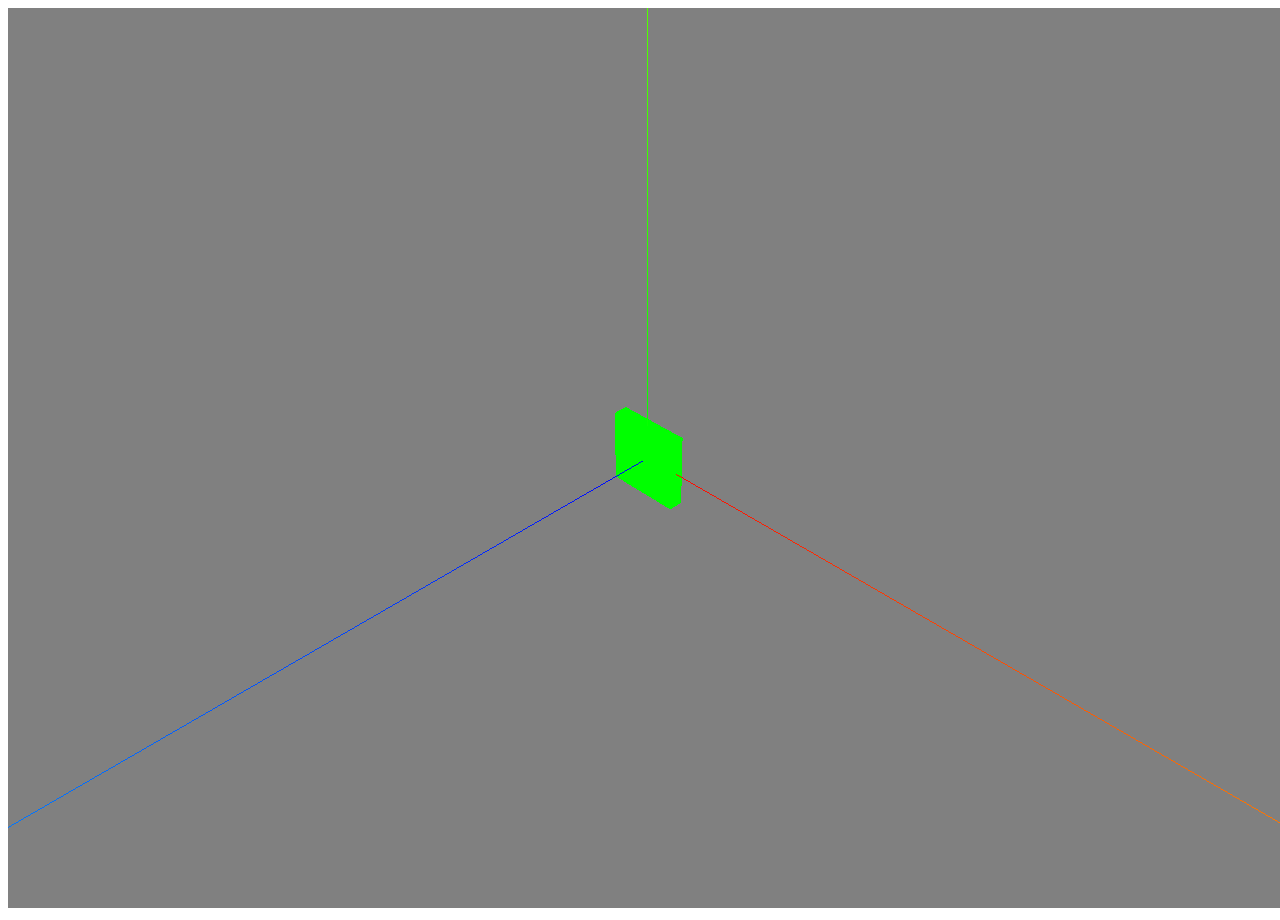
==== Gra/index.html @ 5c527a7b "Praca w szkole" ====
<!DOCTYPE html>
<html lang="pl">

<head>
    <meta charset="UTF-8">
    <meta name="viewport" content="width=device-width, initial-scale=1.0">
    <meta http-equiv="X-UA-Compatible" content="ie=edge">
    <title>Document</title>
    <script src="libs/jquery.js"></script>
    <script src="libs/three.js"></script>
    <script src="libs/OrbitControls.js"></script>

    <script src="js/Doors.js"></script>
    <script src="js/Hex.js"></script>
    <script src="js/LevelData.js"></script>
    <script src="js/Main.js"></script>
</head>

<body>

</body>

</html>
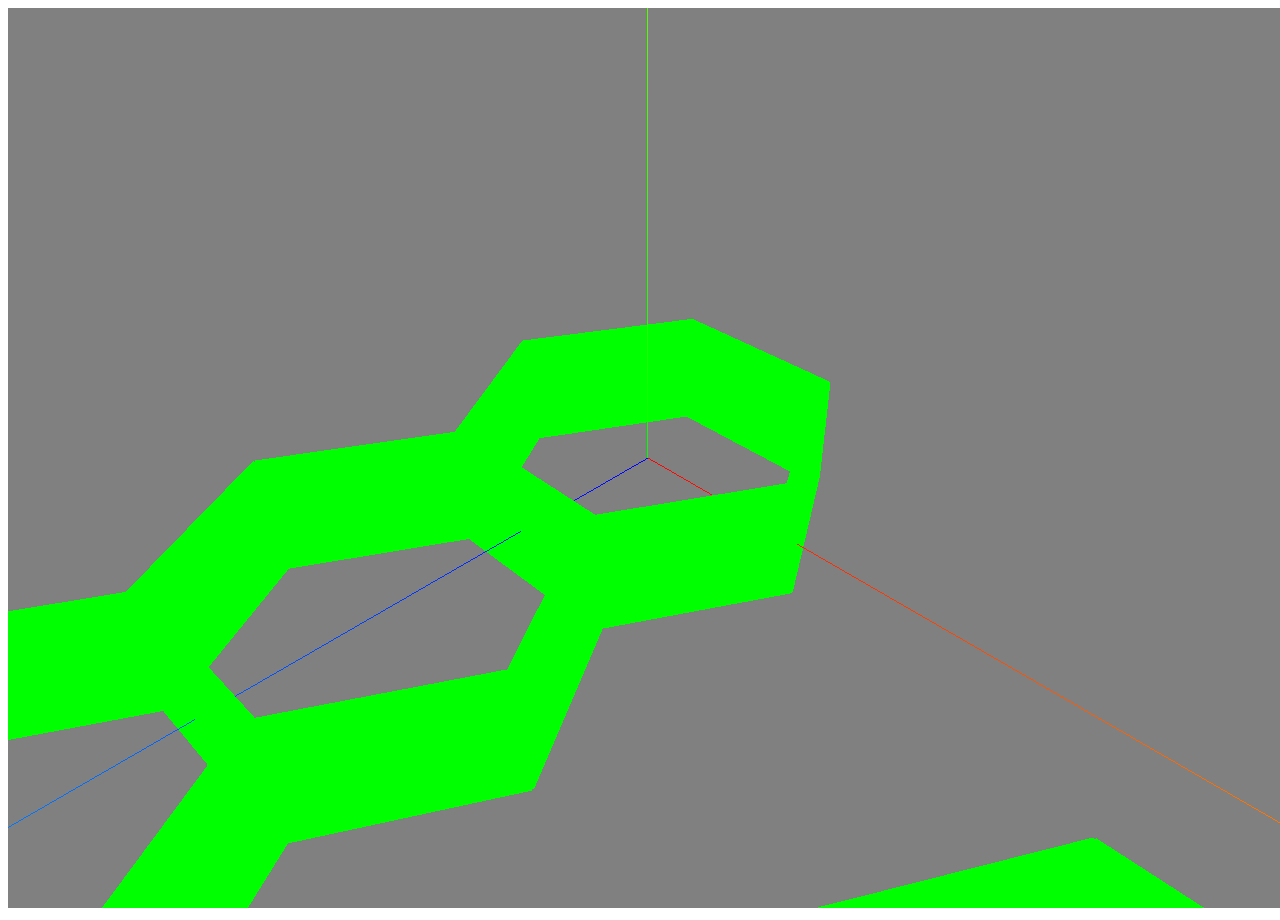
==== commit b3dc39c3: "Praca w szkole" ====
--- a/Gra/index.html
+++ b/Gra/index.html
@@ -13,6 +13,7 @@
     <script src="js/Doors.js"></script>
     <script src="js/Hex.js"></script>
     <script src="js/LevelData.js"></script>
+    <script src="js/Level.js"></script>
     <script src="js/Main.js"></script>
 </head>
 
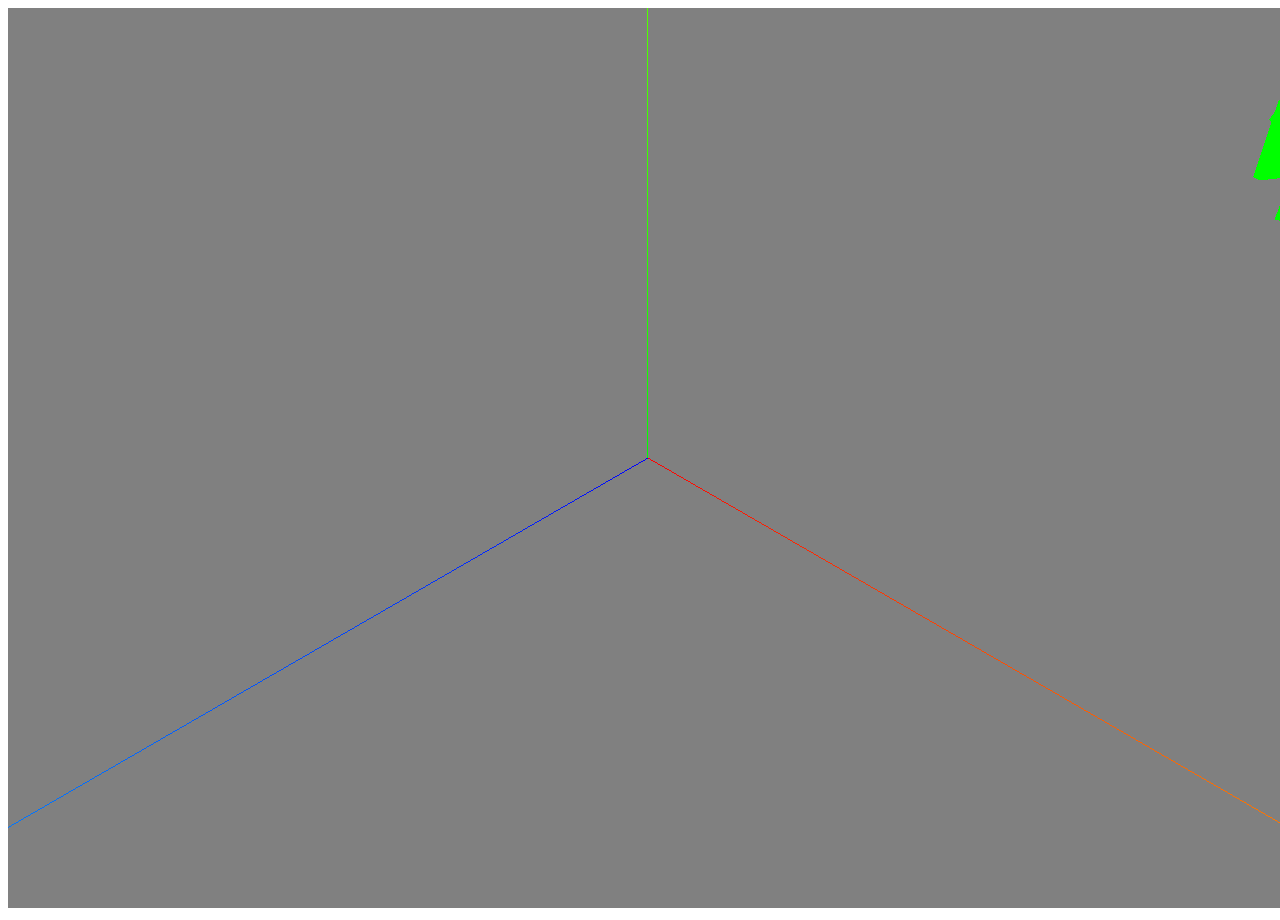
==== commit df7cbafb: "Koniec lekcji 06" ====
--- a/Gra/index.html
+++ b/Gra/index.html
@@ -10,6 +10,7 @@
     <script src="libs/three.js"></script>
     <script src="libs/OrbitControls.js"></script>
 
+    <script src="js/Settings.js"></script>
     <script src="js/Doors.js"></script>
     <script src="js/Hex.js"></script>
     <script src="js/LevelData.js"></script>
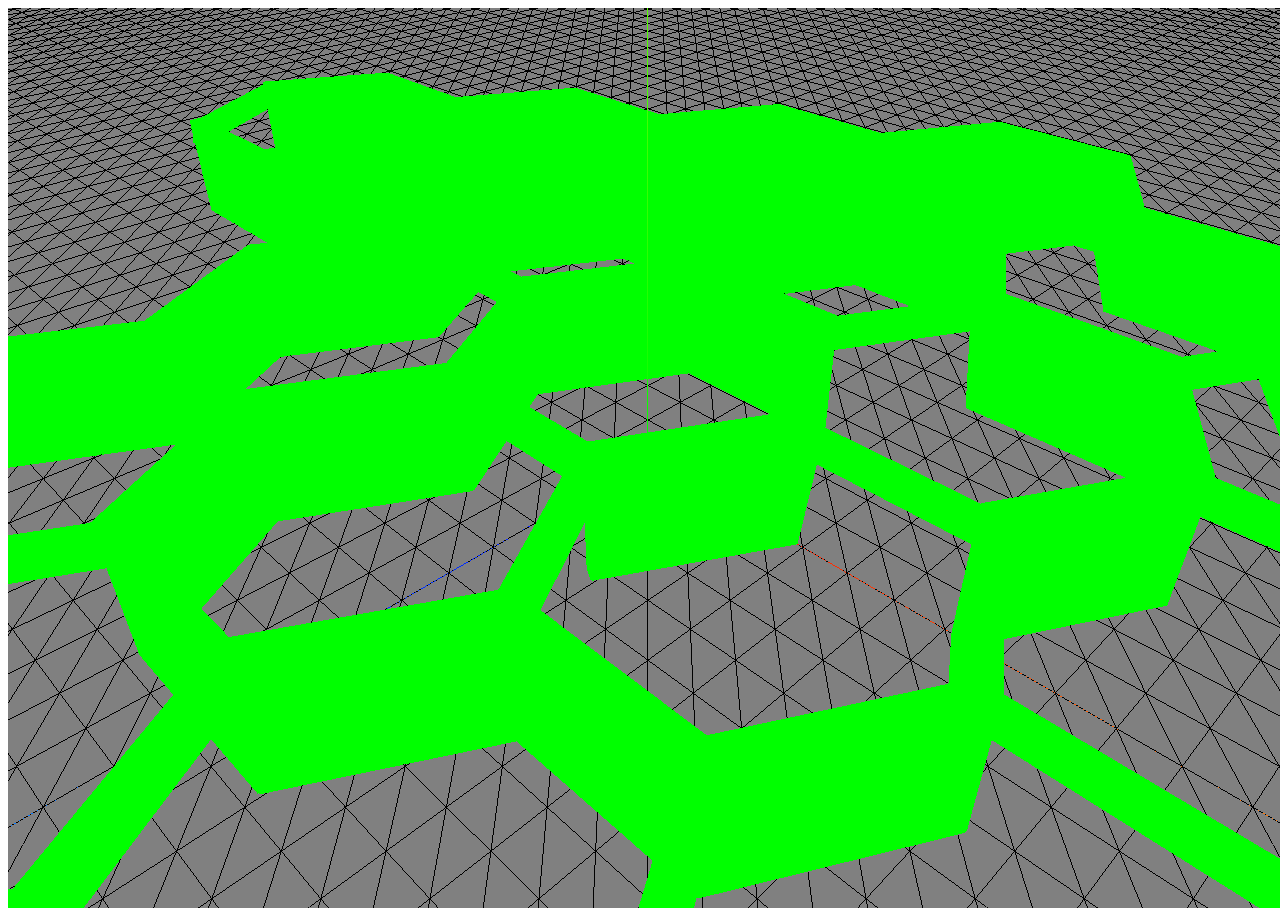
==== commit ea43150c: "Pierwsze zmiany L07" ====
--- a/Gra/index.html
+++ b/Gra/index.html
@@ -15,6 +15,7 @@
     <script src="js/Hex.js"></script>
     <script src="js/LevelData.js"></script>
     <script src="js/Level.js"></script>
+    <script src="js/Player.js"></script>
     <script src="js/Main.js"></script>
 </head>
 
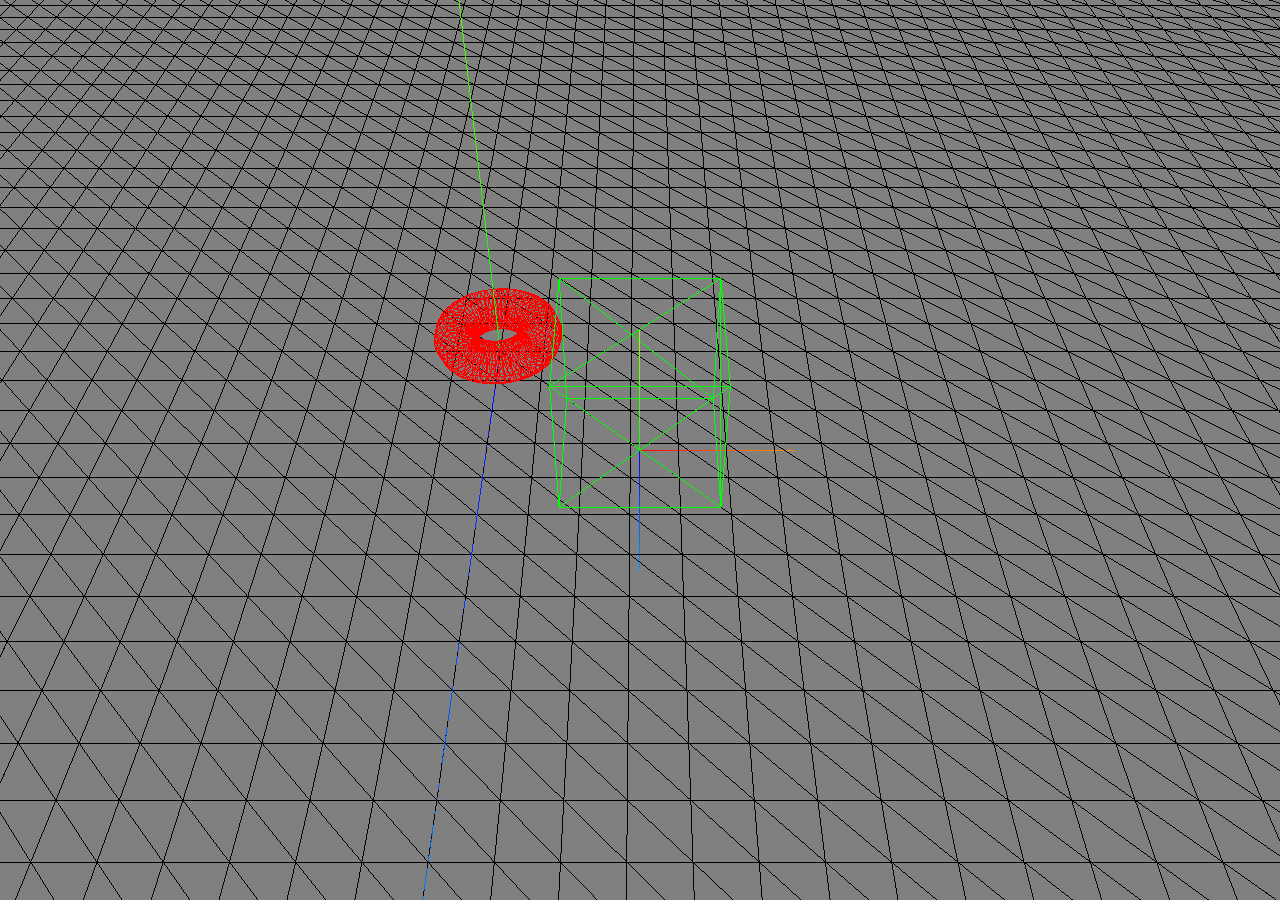
==== commit c6313156: "Movement" ====
--- a/Gra/index.html
+++ b/Gra/index.html
@@ -6,6 +6,9 @@
     <meta name="viewport" content="width=device-width, initial-scale=1.0">
     <meta http-equiv="X-UA-Compatible" content="ie=edge">
     <title>Document</title>
+
+    <link rel="stylesheet" href="css/style.css">
+
     <script src="libs/jquery.js"></script>
     <script src="libs/three.js"></script>
     <script src="libs/OrbitControls.js"></script>
@@ -15,6 +18,7 @@
     <script src="js/Hex.js"></script>
     <script src="js/LevelData.js"></script>
     <script src="js/Level.js"></script>
+    <script src="js/Model.js"></script>
     <script src="js/Player.js"></script>
     <script src="js/Main.js"></script>
 </head>
--- a/Gra/css/style.css
+++ b/Gra/css/style.css
@@ -0,0 +1,5 @@
+* {
+    margin: 0;
+    padding: 0;
+    overflow: hidden;
+}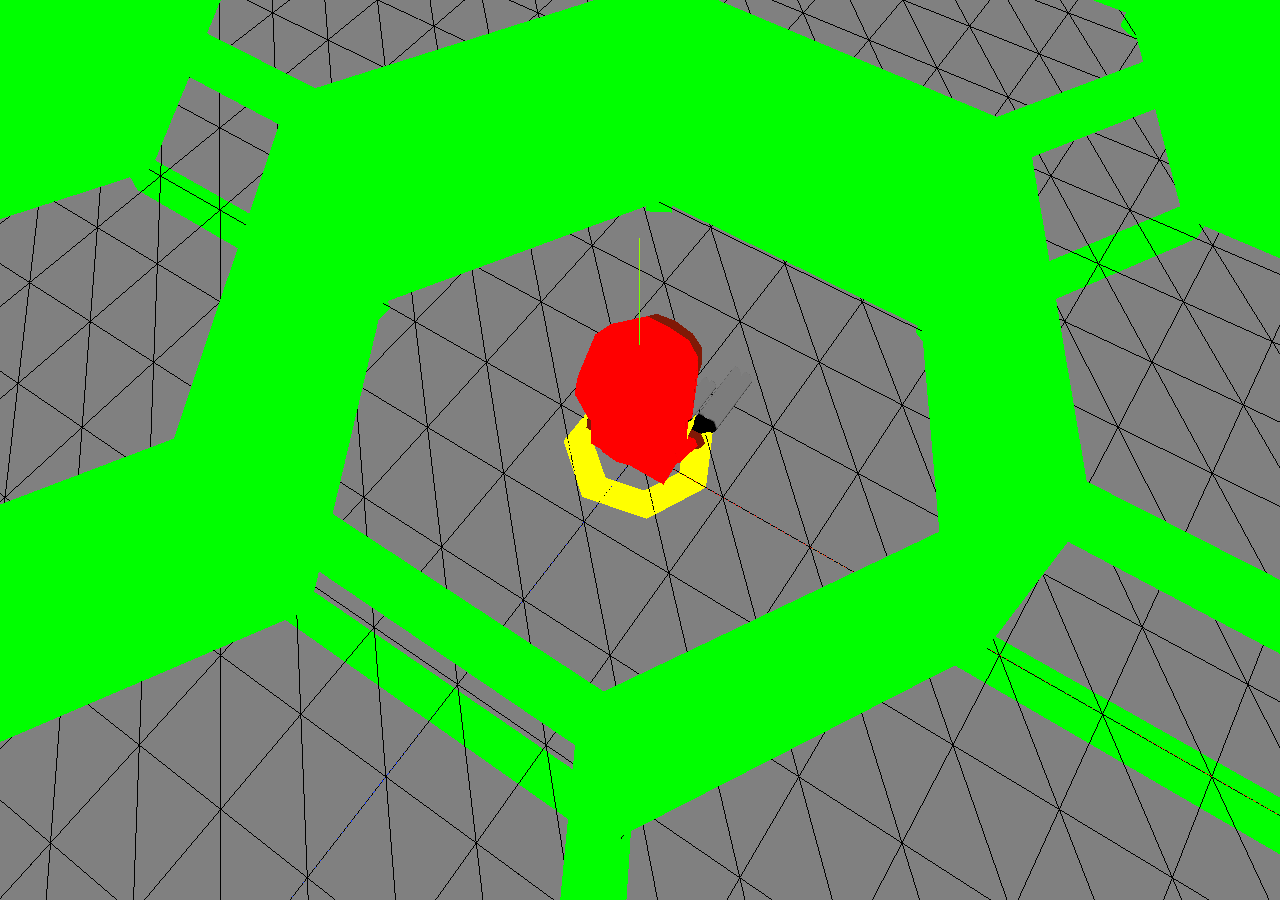
==== commit ce895f95: "1+2+3" ====
--- a/Gra/index.html
+++ b/Gra/index.html
@@ -20,6 +20,7 @@
     <script src="js/Level.js"></script>
     <script src="js/Model.js"></script>
     <script src="js/Player.js"></script>
+    <script src="js/Ally.js"></script>
     <script src="js/Main.js"></script>
 </head>
 
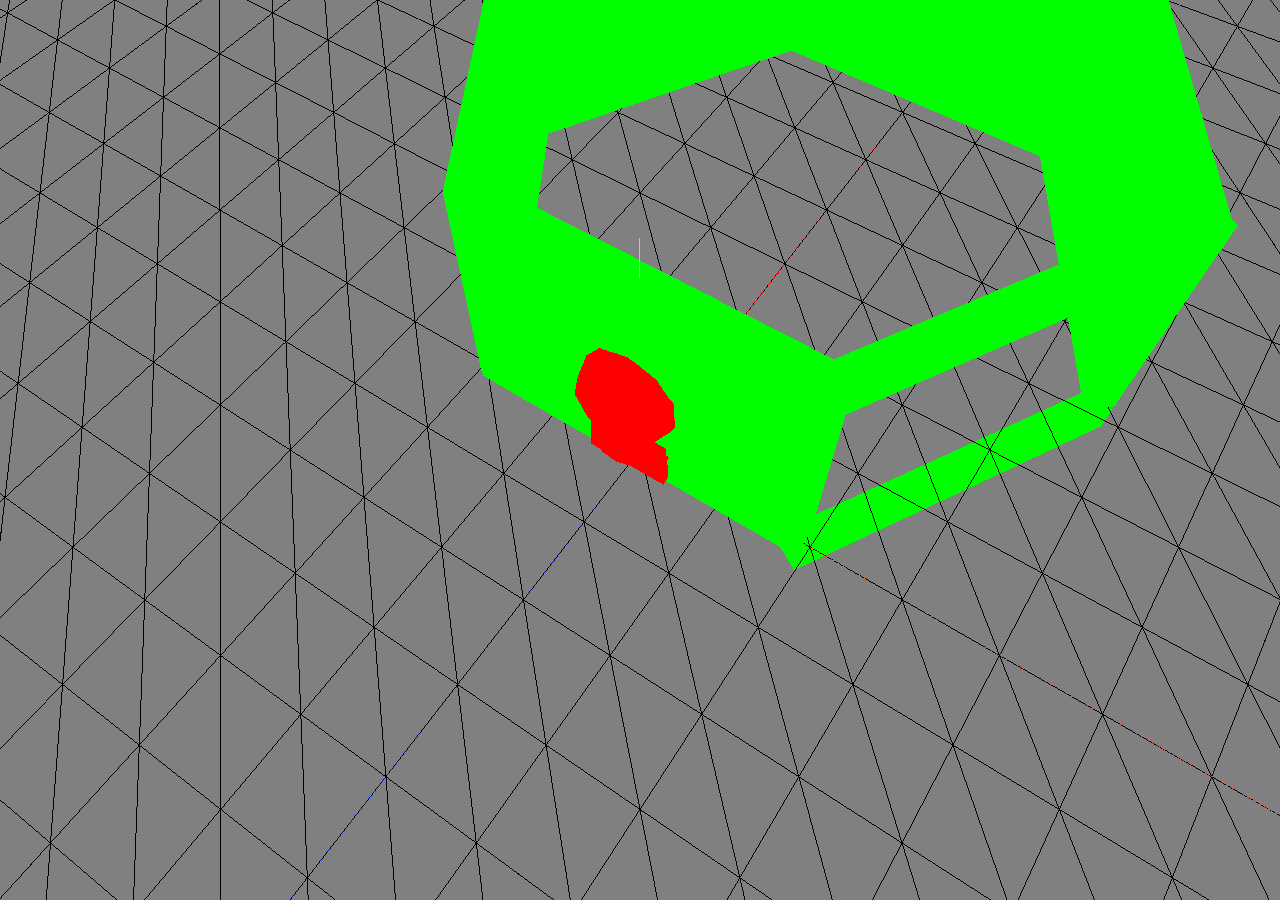
==== commit e56da62b: "Kolizje, końcówka, błąd" ====
--- a/Gra/index.html
+++ b/Gra/index.html
@@ -21,6 +21,7 @@
     <script src="js/Model.js"></script>
     <script src="js/Player.js"></script>
     <script src="js/Ally.js"></script>
+    <script src="js/Vector.js"></script>
     <script src="js/Main.js"></script>
 </head>
 
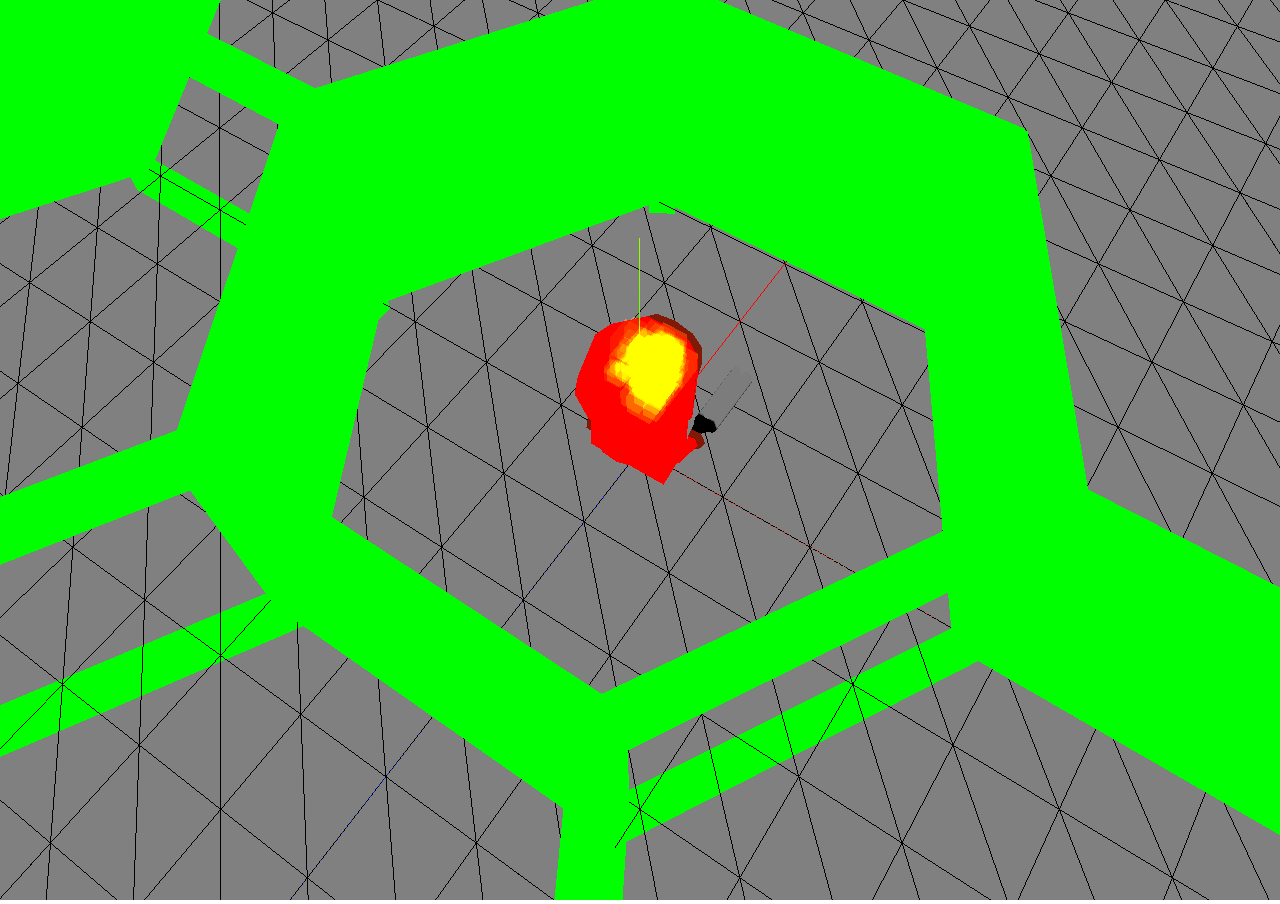
==== commit 491a1f2b: "Data" ====
--- a/Gra/index.html
+++ b/Gra/index.html
@@ -16,6 +16,7 @@
     <script src="js/Settings.js"></script>
     <script src="js/Doors.js"></script>
     <script src="js/Hex.js"></script>
+    <script src="js/Fire.js"></script>
     <script src="js/LevelData.js"></script>
     <script src="js/Level.js"></script>
     <script src="js/Model.js"></script>
